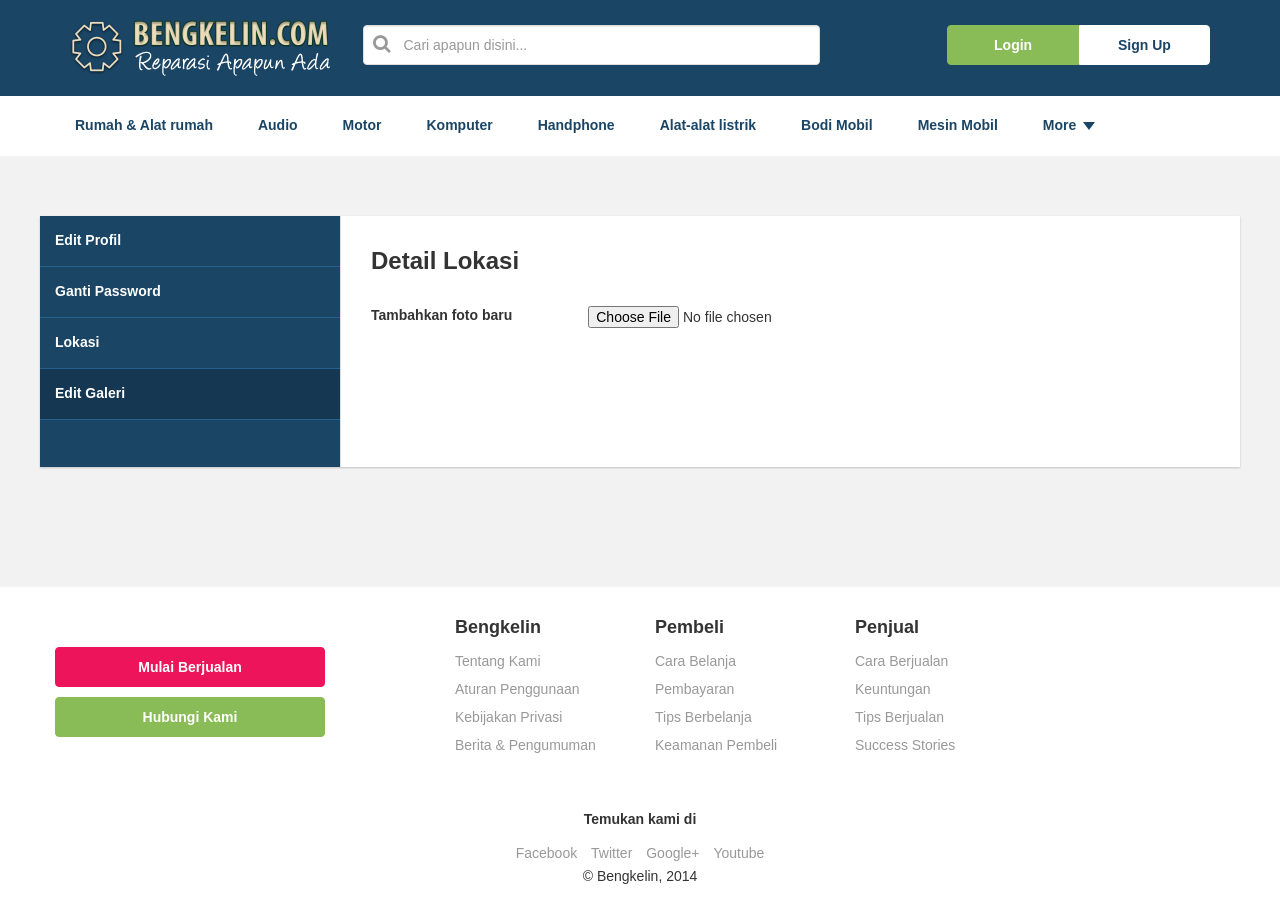
==== themes/front/galeri.html @ 85d0783b "initial" ====
<!DOCTYPE html>
<html lang="en-US">

<head>

  <meta charset="utf-8">
  <meta content="IE=edge" http-equiv="X-UA-Compatible">
  <meta content="width=device-width, initial-scale=1.0" name="viewport">

  <title>Galeri - Bengkelin</title>

  <link href="assets/css/style.css" rel="stylesheet" type="text/css" />

  <script src="//ajax.googleapis.com/ajax/libs/webfont/1/webfont.js" type="text/javascript"></script>
  <script src="http://maps.google.com/maps/api/js" type="text/javascript"></script>
  <script src="assets/js/main.js" type="text/javascript"></script>

</head>

<body>

  <header class="top" id="top">
    <div class="container">
      <div class="col-md-3">
        <h1 class="site-title clearfix"><a href="/">Bengkelin</a></h1>
      </div>
      <div class="col-md-5">
        <form class="top-search">
          <input class="form-control" placeholder="Cari apapun disini..." type="text">
          <span></span>
        </form>
      </div>
      <div class="col-md-3 offset-md-1 btn-group">
        <a class="btn half half-left" href="#">Login</a>
        <a class="btn btn-white half half-right" href="#">Sign Up</a>
      </div>
    </div>
    <!-- .container -->
  </header>
  <!-- #top.top -->
  <div class="navbar">
    <div class="container">
      <ul class="nav list-unstyled clearfix">
        <li><a href="#">Rumah & Alat rumah</a></li>
        <li><a href="#">Audio</a></li>
        <li><a href="#">Motor</a></li>
        <li><a href="#">Komputer</a></li>
        <li><a href="#">Handphone</a></li>
        <li><a href="#">Alat-alat listrik</a></li>
        <li><a href="#">Bodi Mobil</a></li>
        <li><a href="#">Mesin Mobil</a></li>
        <li>
          <a href="#">
            More
            <i></i>
          </a>
          <ul class="list-unstyled">
            <li><a href="#">Kesehatan</a></li>
            <li><a href="#">Alat musik</a></li>
            <li><a href="#">Fashion</a></li>
          </ul>
        </li>
      </ul>
    </div>
  </div>


  <div class="page">
    <div class="container page-details page-dashboard">
      <div class="row">
        <div class="col-md-3">
          <div class="sidebar row">
            <ul class="list-unstyled dashboard-menu">
              <li><a href="/profil.html">Edit Profil</a></li>
              <li><a href="/password.html">Ganti Password</a></li>
              <li><a href="/lokasi.html">Lokasi</a></li>
              <li class="active"><a href="/galeri.html">Edit Galeri</a></li>
            </ul>
          </div>
          <!-- .sidebar -->
        </div>
        <!-- .col-md-3 -->

        <div class="col-md-9 dashboard">
          <form class="form-dashboard">
            <h3 class="roboto">Detail Lokasi</h3>
            <div class="row form-dashboard-row">
              <div class="col-sm-3 col-xs-5">
                <p class="form-dashboard-label">
                  Tambahkan foto baru
                </p>
              </div>
              <div class="col-sm-6 col-xs-7">
                <input id="exampleInputFile" type="file">
              </div>
            </div>
            <!-- .row.form-dashboard-row -->

            <div class="clearfix image-row form-dashboard-row">
              <a class="col-sm-3 form-dashboard-image" href="#">
                <img alt="" src="http://lorempixel.com/300/300/nature/">
                <div class="overlay">
                  <i class="icon icon-remove" title="Hapus gambar ini"></i>
                </div>
              </a>
              <a class="col-sm-3 form-dashboard-image" href="#">
                <img alt="" src="http://lorempixel.com/300/300/nightlife/">
                <div class="overlay">
                  <i class="icon icon-remove" title="Hapus gambar ini"></i>
                </div>
              </a>
              <a class="col-sm-3 form-dashboard-image" href="#">
                <img alt="" src="http://lorempixel.com/300/300/abstract/">
                <div class="overlay">
                  <i class="icon icon-remove" title="Hapus gambar ini"></i>
                </div>
              </a>
              <a class="col-sm-3 form-dashboard-image" href="#">
                <img alt="" src="http://lorempixel.com/300/300/city/">
                <div class="overlay">
                  <i class="icon icon-remove" title="Hapus gambar ini"></i>
                </div>
              </a>
              <a class="col-sm-3 form-dashboard-image" href="#">
                <img alt="" src="http://lorempixel.com/300/300/people/">
                <div class="overlay">
                  <i class="icon icon-remove" title="Hapus gambar ini"></i>
                </div>
              </a>
              <a class="col-sm-3 form-dashboard-image" href="#">
                <img alt="" src="http://lorempixel.com/300/300/food/">
                <div class="overlay">
                  <i class="icon icon-remove" title="Hapus gambar ini"></i>
                </div>
              </a>
              <a class="col-sm-3 form-dashboard-image" href="#">
                <img alt="" src="http://lorempixel.com/300/300/technics/">
                <div class="overlay">
                  <i class="icon icon-remove" title="Hapus gambar ini"></i>
                </div>
              </a>
              <a class="col-sm-3 form-dashboard-image" href="#">
                <img alt="" src="http://lorempixel.com/300/300/fashion/">
                <div class="overlay">
                  <i class="icon icon-remove" title="Hapus gambar ini"></i>
                </div>
              </a>
              <a class="col-sm-3 form-dashboard-image" href="#">
                <img alt="" src="http://lorempixel.com/300/300/cats/">
                <div class="overlay">
                  <i class="icon icon-remove" title="Hapus gambar ini"></i>
                </div>
              </a>
              <a class="col-sm-3 form-dashboard-image" href="#">
                <img alt="" src="http://lorempixel.com/300/300/sports/">
                <div class="overlay">
                  <i class="icon icon-remove" title="Hapus gambar ini"></i>
                </div>
              </a>
              <a class="col-sm-3 form-dashboard-image" href="#">
                <img alt="" src="http://lorempixel.com/300/300/transport/">
                <div class="overlay">
                  <i class="icon icon-remove" title="Hapus gambar ini"></i>
                </div>
              </a>
              <a class="col-sm-3 form-dashboard-image" href="#">
                <img alt="" src="http://lorempixel.com/300/300/business/">
                <div class="overlay">
                  <i class="icon icon-remove" title="Hapus gambar ini"></i>
                </div>
              </a>
            </div>
          </form>
          <!-- .form-dashboard -->
        </div>
        <!-- .dashboard -->

      </div>
      <!-- .row -->
    </div>
    <!-- .container -->
  </div>
  <!-- .page -->



  <div class="bottom-area">
    <div class="container">
      <div class="row">
        <div class="col-md-3">
          <h4>&nbsp;</h4>
          <p>
            <a class="btn btn-red block" href="#">Mulai Berjualan</a>
          </p>
          <p>
            <a class="btn block" href="#">Hubungi Kami</a>
          </p>
        </div>
        <div class="col-md-2 offset-md-1">
          <h4 class="roboto">Bengkelin</h4>
          <ul>
            <li><a href="#">Tentang Kami</a></li>
            <li><a href="#">Aturan Penggunaan</a></li>
            <li><a href="#">Kebijakan Privasi</a></li>
            <li><a href="#">Berita & Pengumuman</a></li>
          </ul>
        </div>
        <div class="col-md-2">
          <h4 class="roboto">Pembeli</h4>
          <ul>
            <li><a href="#">Cara Belanja</a></li>
            <li><a href="#">Pembayaran</a></li>
            <li><a href="#">Tips Berbelanja</a></li>
            <li><a href="#">Keamanan Pembeli</a></li>
          </ul>
        </div>
        <div class="col-md-2">
          <h4 class="roboto">Penjual</h4>
          <ul>
            <li><a href="#">Cara Berjualan</a></li>
            <li><a href="#">Keuntungan</a></li>
            <li><a href="#">Tips Berjualan</a></li>
            <li><a href="#">Success Stories</a></li>
          </ul>
        </div>
      </div>
      <!-- .row -->
    </div>
    <!-- .container -->
    <div class="footer text-center">
      <h5 class="roboto">Temukan kami di</h5>
      <ul class="list-inline">
        <li><a href="#">Facebook</a></li>
        <li><a href="#">Twitter</a></li>
        <li><a href="#">Google+</a></li>
        <li><a href="#">Youtube</a></li>
      </ul>
      <p>&copy; Bengkelin, 2014</p>
    </div>
    <!-- .footer.text-center -->

  </div>
  <!-- .bottom-area -->



</body>
</html>
---- themes/front/assets/css/style.css ----
@charset "UTF-8";
/* 
  BENGKELIN
  Copyright © 2014
  <<====================================================>>
-
-
-
-
-
-
 */
/*!
 * MiddleKit v1.0.1 by @Aris_FM http://about.me/cekerholic
 * Copyright 2013 Aris FM
 * Licensed under http://opensource.org/licenses/MIT
 *
 */
/*
* Scut, a collection of Sass utilities
* to ease and improve our implementations of common style-code patterns.
* v0.10.4
* Docs at http://davidtheclark.github.io/scut
*/
/*!
 *  Font Awesome 4.0.3 by @davegandy - http://fontawesome.io - @fontawesome
 *  License - http://fontawesome.io/license (Font: SIL OFL 1.1, CSS: MIT License)
 */
/* FONT PATH
* -------------------------- */
@font-face {
  font-family: 'FontAwesome';
  src: url("../fonts/fontawesome-webfont.eot?v=4.0.3");
  src: url("../fonts/fontawesome-webfont.svg?v=4.0.3#fontawesomeregular") format("svg"), url("../fonts/fontawesome-webfont.eot?#iefix&v=4.0.3") format("embedded-opentype"), url("../fonts/fontawesome-webfont.woff?v=4.0.3") format("woff"), url("../fonts/fontawesome-webfont.ttf?v=4.0.3") format("truetype");
  font-weight: normal;
  font-style: normal;
}
.icon, .top-search span {
  display: inline-block;
  font-family: FontAwesome;
  font-style: normal;
  font-weight: normal;
  line-height: 1;
  -webkit-font-smoothing: antialiased;
  -moz-osx-font-smoothing: grayscale;
}

/* makes the font 33% larger relative to the icon container */
.top-search span {
  font-size: 1.33333em;
  line-height: 0.75em;
  vertical-align: -15%;
}

.pull-left.icon, .top-search span.pull-left {
  margin-right: .3em;
}
.pull-right.icon, .top-search span.pull-right {
  margin-left: .3em;
}

@-moz-keyframes spin {
  0% {
    -moz-transform: rotate(0deg);
  }

  100% {
    -moz-transform: rotate(359deg);
  }
}
@-webkit-keyframes spin {
  0% {
    -webkit-transform: rotate(0deg);
  }

  100% {
    -webkit-transform: rotate(359deg);
  }
}
@-o-keyframes spin {
  0% {
    -o-transform: rotate(0deg);
  }

  100% {
    -o-transform: rotate(359deg);
  }
}
@-ms-keyframes spin {
  0% {
    -ms-transform: rotate(0deg);
  }

  100% {
    -ms-transform: rotate(359deg);
  }
}
@keyframes spin {
  0% {
    transform: rotate(0deg);
  }

  100% {
    transform: rotate(359deg);
  }
}
/* Font Awesome uses the Unicode Private Use Area (PUA) to ensure screen
   readers do not read off random characters that represent icons */
.top-search span:before {
  content: "\f002";
}

.icon-star:before {
  content: "\f005";
}

.icon-star-o:before {
  content: "\f006";
}

.icon-check:before {
  content: "\f00c";
}

.icon-tag:before {
  content: "\f02b";
}

.icon-location:before {
  content: "\f041";
}

.icon-chevron-left:before {
  content: "\f053";
}

.icon-chevron-right:before {
  content: "\f054";
}

.icon-remove:before {
  content: "\f057";
}

.icon-folder:before {
  content: "\f07b";
}

.icon-gears:before {
  content: "\f085";
}

.icon-phone:before {
  content: "\f095";
}

.icon-twitter:before {
  content: "\f099";
}

.icon-facebook:before {
  content: "\f09a";
}

.icon-website:before {
  content: "\f0c1";
}

/*! normalize.css v2.1.3 | MIT License | git.io/normalize */
/* ==========================================================================
   HTML5 display definitions
   ========================================================================== */
/**
 * Correct `block` display not defined in IE 8/9.
 */
article,
aside,
details,
figcaption,
figure,
footer,
header,
hgroup,
main,
nav,
section,
summary {
  display: block;
}

/**
 * Correct `inline-block` display not defined in IE 8/9.
 */
audio,
canvas,
video {
  display: inline-block;
}

/**
 * Prevent modern browsers from displaying `audio` without controls.
 * Remove excess height in iOS 5 devices.
 */
audio:not([controls]) {
  display: none;
  height: 0;
}

/**
 * Address `[hidden]` styling not present in IE 8/9.
 * Hide the `template` element in IE, Safari, and Firefox < 22.
 */
[hidden],
template {
  display: none;
}

/* ==========================================================================
   Base
   ========================================================================== */
/**
 * 1. Set default font family to sans-serif.
 * 2. Prevent iOS text size adjust after orientation change, without disabling
 *    user zoom.
 */
html {
  font-family: sans-serif;
  /* 1 */
  -ms-text-size-adjust: 100%;
  /* 2 */
  -webkit-text-size-adjust: 100%;
  /* 2 */
}

/**
 * Remove default margin.
 */
body {
  margin: 0;
}

/* ==========================================================================
   Links
   ========================================================================== */
/**
 * Remove the gray background color from active links in IE 10.
 */
a {
  background: transparent;
}

/**
 * Address `outline` inconsistency between Chrome and other browsers.
 */
a:focus {
  outline: thin dotted;
}

/**
 * Improve readability when focused and also mouse hovered in all browsers.
 */
a:active,
a:hover {
  outline: 0;
}

/* ==========================================================================
   Typography
   ========================================================================== */
/**
 * Address variable `h1` font-size and margin within `section` and `article`
 * contexts in Firefox 4+, Safari 5, and Chrome.
 */
h1 {
  font-size: 2em;
  margin: 0.67em 0;
}

/**
 * Address styling not present in IE 8/9, Safari 5, and Chrome.
 */
abbr[title] {
  border-bottom: 1px dotted;
}

/**
 * Address style set to `bolder` in Firefox 4+, Safari 5, and Chrome.
 */
b,
strong {
  font-weight: bold;
}

/**
 * Address styling not present in Safari 5 and Chrome.
 */
dfn {
  font-style: italic;
}

/**
 * Address differences between Firefox and other browsers.
 */
hr {
  -moz-box-sizing: content-box;
  box-sizing: content-box;
  height: 0;
}

/**
 * Address styling not present in IE 8/9.
 */
mark {
  background: #ff0;
  color: #000;
}

/**
 * Correct font family set oddly in Safari 5 and Chrome.
 */
code,
kbd,
pre,
samp {
  font-family: monospace, serif;
  font-size: 1em;
}

/**
 * Improve readability of pre-formatted text in all browsers.
 */
pre {
  white-space: pre-wrap;
}

/**
 * Set consistent quote types.
 */
q {
  quotes: "\201C" "\201D" "\2018" "\2019";
}

/**
 * Address inconsistent and variable font size in all browsers.
 */
small {
  font-size: 80%;
}

/**
 * Prevent `sub` and `sup` affecting `line-height` in all browsers.
 */
sub,
sup {
  font-size: 75%;
  line-height: 0;
  position: relative;
  vertical-align: baseline;
}

sup {
  top: -0.5em;
}

sub {
  bottom: -0.25em;
}

/* ==========================================================================
   Embedded content
   ========================================================================== */
/**
 * Remove border when inside `a` element in IE 8/9.
 */
img {
  border: 0;
}

/**
 * Correct overflow displayed oddly in IE 9.
 */
svg:not(:root) {
  overflow: hidden;
}

/* ==========================================================================
   Figures
   ========================================================================== */
/**
 * Address margin not present in IE 8/9 and Safari 5.
 */
figure {
  margin: 0;
}

/* ==========================================================================
   Forms
   ========================================================================== */
/**
 * Define consistent border, margin, and padding.
 */
fieldset {
  border: 1px solid #c0c0c0;
  margin: 0 2px;
  padding: 0.35em 0.625em 0.75em;
}

/**
 * 1. Correct `color` not being inherited in IE 8/9.
 * 2. Remove padding so people aren't caught out if they zero out fieldsets.
 */
legend {
  border: 0;
  /* 1 */
  padding: 0;
  /* 2 */
}

/**
 * 1. Correct font family not being inherited in all browsers.
 * 2. Correct font size not being inherited in all browsers.
 * 3. Address margins set differently in Firefox 4+, Safari 5, and Chrome.
 */
button,
input,
select,
textarea {
  font-family: inherit;
  /* 1 */
  font-size: 100%;
  /* 2 */
  margin: 0;
  /* 3 */
}

/**
 * Address Firefox 4+ setting `line-height` on `input` using `!important` in
 * the UA stylesheet.
 */
button,
input {
  line-height: normal;
}

/**
 * Address inconsistent `text-transform` inheritance for `button` and `select`.
 * All other form control elements do not inherit `text-transform` values.
 * Correct `button` style inheritance in Chrome, Safari 5+, and IE 8+.
 * Correct `select` style inheritance in Firefox 4+ and Opera.
 */
button,
select {
  text-transform: none;
}

/**
 * 1. Avoid the WebKit bug in Android 4.0.* where (2) destroys native `audio`
 *    and `video` controls.
 * 2. Correct inability to style clickable `input` types in iOS.
 * 3. Improve usability and consistency of cursor style between image-type
 *    `input` and others.
 */
button,
html input[type="button"],
input[type="reset"],
input[type="submit"] {
  -webkit-appearance: button;
  /* 2 */
  cursor: pointer;
  /* 3 */
}

/**
 * Re-set default cursor for disabled elements.
 */
button[disabled],
html input[disabled] {
  cursor: default;
}

/**
 * 1. Address box sizing set to `content-box` in IE 8/9/10.
 * 2. Remove excess padding in IE 8/9/10.
 */
input[type="checkbox"],
input[type="radio"] {
  box-sizing: border-box;
  /* 1 */
  padding: 0;
  /* 2 */
}

/**
 * 1. Address `appearance` set to `searchfield` in Safari 5 and Chrome.
 * 2. Address `box-sizing` set to `border-box` in Safari 5 and Chrome
 *    (include `-moz` to future-proof).
 */
input[type="search"] {
  -webkit-appearance: textfield;
  /* 1 */
  -moz-box-sizing: content-box;
  -webkit-box-sizing: content-box;
  /* 2 */
  box-sizing: content-box;
}

/**
 * Remove inner padding and search cancel button in Safari 5 and Chrome
 * on OS X.
 */
input[type="search"]::-webkit-search-cancel-button,
input[type="search"]::-webkit-search-decoration {
  -webkit-appearance: none;
}

/**
 * Remove inner padding and border in Firefox 4+.
 */
button::-moz-focus-inner,
input::-moz-focus-inner {
  border: 0;
  padding: 0;
}

/**
 * 1. Remove default vertical scrollbar in IE 8/9.
 * 2. Improve readability and alignment in all browsers.
 */
textarea {
  overflow: auto;
  /* 1 */
  vertical-align: top;
  /* 2 */
}

/* ==========================================================================
   Tables
   ========================================================================== */
/**
 * Remove most spacing between table cells.
 */
table {
  border-collapse: collapse;
  border-spacing: 0;
}

.clearfix:before, .container:before, .row:before, [class*="ads-"]:before {
  content: "";
  display: table;
}
.clearfix:after, .container:after, .row:after, [class*="ads-"]:after {
  content: "";
  display: table;
  clear: both;
}

.list-inline, .list-unstyled, .bottom-area ul {
  list-style: none;
  padding-left: 0;
}

.list-inline > li {
  display: inline-block;
  margin-left: -3px;
}
.list-inline > li:first-child {
  margin-left: 0;
}

.img-rounded, .navbar .nav > li, .navbar .nav > li > ul li:hover, .pagination .nav a, .pagination .nav span {
  -webkit-border-radius: 6px;
  -moz-border-radius: 6px;
  border-radius: 6px;
}

.img-circle, .category-thumbnail img, .listing .verified-badge, .review-user img {
  -webkit-border-radius: 50%;
  -moz-border-radius: 50%;
  border-radius: 50%;
}

.category-thumbnail img, .listing, .listing .verified-badge, .products-filter, .pagination, .page-details, .shop-reviews, .review-user img {
  box-shadow: 0 1px 2px rgba(0, 0, 0, 0.2);
  background-color: white;
}

*,
*:before,
*:after {
  -webkit-box-sizing: border-box;
  -moz-box-sizing: border-box;
  box-sizing: border-box;
}

* html {
  font-size: 87.5%;
}

html {
  font-size: 14px;
  line-height: 1.42857;
}

body {
  font-family: "Open Sans", Arial, "Helvetica Neue", Helvetica, sans-serif;
  background-color: #f2f2f2;
  color: #333333;
  text-rendering: optimizeLegibility;
  -webkit-font-smoothing: antialiased;
}

.wf-loading body {
  font-family: Arial, "Helvetica Neue", Helvetica, sans-serif;
}

hr {
  margin-top: 20px;
  margin-bottom: 19px;
  border: none;
  border-top: 1px solid #dddddd;
}

.pull-left {
  float: left;
}

.pull-right {
  float: right;
}

.hidden {
  display: none;
}

.visible,
.block {
  display: block;
}

.visible-tablet {
  display: none;
}
.visible-phone {
  display: none;
}
img {
  vertical-align: middle;
  max-width: 100%;
}

form p {
  margin-bottom: 20px;
}

fieldset {
  padding: 0;
  margin: 0;
  border: 0;
}

legend {
  display: block;
  width: 100%;
  padding: 0;
  margin-bottom: 19px;
  font-size: 21px;
  line-height: 30px;
  color: #333333;
  border: 0;
  border-bottom: 1px solid #dddddd;
}

label {
  display: inline-block;
  margin-bottom: 5px;
  font-weight: bold;
}

input[type="search"] {
  -moz-box-sizing: border-box;
  -webkit-box-sizing: border-box;
  box-sizing: border-box;
}

input[type="radio"],
input[type="checkbox"] {
  margin: 4px 0 0;
  margin-top: 1px \9;
  /* IE8-9 */
  line-height: normal;
}

input[type="file"] {
  display: block;
  line-height: 1;
}

select[multiple],
select[size] {
  height: auto;
}

select optgroup {
  font-size: inherit;
  font-style: inherit;
  font-family: inherit;
}

input[type="file"]:focus,
input[type="radio"]:focus,
input[type="checkbox"]:focus {
  outline: thin dotted #333;
  outline: 5px auto -webkit-focus-ring-color;
  outline-offset: -2px;
}

.form-control {
  display: block;
  width: 100%;
  height: 40px;
  padding: 9px 12px;
  font-size: 14px;
  line-height: 20px;
  color: #555555;
  vertical-align: middle;
  background-color: white;
  background-image: none;
  border: 1px solid #dddddd;
  border-radius: 4px;
  -moz-box-shadow: inset 0 1px 1px rgba(0, 0, 0, 0.075);
  -webkit-box-shadow: inset 0 1px 1px rgba(0, 0, 0, 0.075);
  box-shadow: inset 0 1px 1px rgba(0, 0, 0, 0.075);
  -webkit-transition: border-color ease-in-out .15s, box-shadow ease-in-out .15s;
  -moz-transition: border-color ease-in-out .15s, box-shadow ease-in-out .15s;
  transition: border-color ease-in-out .15s, box-shadow ease-in-out .15s;
}
.form-control:focus {
  border-color: #66afe9;
  outline: 0;
  -moz-box-shadow: inset 0 1px 1px rgba(0, 0, 0, 0.075), 0 0 8px rgba(102, 175, 233, 0.6);
  -webkit-box-shadow: inset 0 1px 1px rgba(0, 0, 0, 0.075), 0 0 8px rgba(102, 175, 233, 0.6);
  box-shadow: inset 0 1px 1px rgba(0, 0, 0, 0.075), 0 0 8px rgba(102, 175, 233, 0.6);
}
.form-control:-moz-placeholder {
  color: #999999;
}
.form-control::-moz-placeholder {
  color: #999999;
}
.form-control:-ms-input-placeholder {
  color: #999999;
}
.form-control::-webkit-input-placeholder {
  color: #999999;
}
.form-control[disabled], .form-control[readonly], fieldset[disabled] .form-control {
  cursor: not-allowed;
  background-color: #f2f2f2;
}

textarea.form-control {
  height: auto;
}

.radio,
.checkbox {
  display: block;
  min-height: 20px;
  margin-top: 10px;
  margin-bottom: 20px;
  padding-left: 20px;
  vertical-align: middle;
}
.radio label,
.checkbox label {
  display: inline;
  margin-bottom: 0;
  font-weight: normal;
  cursor: pointer;
}

.radio input[type="radio"],
.radio-inline input[type="radio"],
.checkbox input[type="checkbox"],
.checkbox-inline input[type="checkbox"] {
  float: left;
  margin-left: -20px;
}

.radio + .radio,
.checkbox + .checkbox {
  margin-top: -5px;
}

.radio-inline,
.checkbox-inline {
  display: inline-block;
  padding-left: 20px;
  margin-bottom: 0;
  vertical-align: middle;
  font-weight: normal;
  cursor: pointer;
}

.radio-inline + .radio-inline,
.checkbox-inline + .checkbox-inline {
  margin-top: 0;
  margin-left: 10px;
}

input[type="radio"][disabled], fieldset[disabled] input[type="radio"],
input[type="checkbox"][disabled], fieldset[disabled]
input[type="checkbox"],
.radio[disabled], fieldset[disabled]
.radio,
.radio-inline[disabled], fieldset[disabled]
.radio-inline,
.checkbox[disabled], fieldset[disabled]
.checkbox,
.checkbox-inline[disabled], fieldset[disabled]
.checkbox-inline {
  cursor: not-allowed;
}

.btn,
button,
input[type="submit"],
input[type="reset"],
input[type="button"] {
  display: inline-block;
  margin-bottom: 0;
  font-weight: normal;
  text-align: center;
  vertical-align: middle;
  cursor: pointer;
  background-image: none;
  border: 1px solid transparent;
  white-space: nowrap;
  padding: 9px 12px;
  font-size: 14px;
  line-height: 20px;
  border-radius: 4px;
  -webkit-user-select: none;
  -moz-user-select: none;
  user-select: none;
  font-weight: bold;
  color: white;
  background-color: #89bc57;
  border-color: #89bc57;
}
.btn:hover, .btn:focus, .btn:active, .btn.active,
button:hover,
button:focus,
button:active,
button.active,
input[type="submit"]:hover,
input[type="submit"]:focus,
input[type="submit"]:active,
input[type="submit"].active,
input[type="reset"]:hover,
input[type="reset"]:focus,
input[type="reset"]:active,
input[type="reset"].active,
input[type="button"]:hover,
input[type="button"]:focus,
input[type="button"]:active,
input[type="button"].active {
  color: white;
  background-color: #75a743;
  border-color: #6a993d;
}
.btn:active, .btn.active,
button:active,
button.active,
input[type="submit"]:active,
input[type="submit"].active,
input[type="reset"]:active,
input[type="reset"].active,
input[type="button"]:active,
input[type="button"].active {
  background-image: none;
}
.btn.disabled, .btn.disabled:hover, .btn.disabled:focus, .btn.disabled:active, .btn.disabled.active, .btn[disabled], .btn[disabled]:hover, .btn[disabled]:focus, .btn[disabled]:active, .btn[disabled].active, fieldset[disabled] .btn, fieldset[disabled] .btn:hover, fieldset[disabled] .btn:focus, fieldset[disabled] .btn:active, fieldset[disabled] .btn.active,
button.disabled,
button.disabled:hover,
button.disabled:focus,
button.disabled:active,
button.disabled.active,
button[disabled],
button[disabled]:hover,
button[disabled]:focus,
button[disabled]:active,
button[disabled].active, fieldset[disabled]
button, fieldset[disabled]
button:hover, fieldset[disabled]
button:focus, fieldset[disabled]
button:active, fieldset[disabled]
button.active,
input[type="submit"].disabled,
input[type="submit"].disabled:hover,
input[type="submit"].disabled:focus,
input[type="submit"].disabled:active,
input[type="submit"].disabled.active,
input[type="submit"][disabled],
input[type="submit"][disabled]:hover,
input[type="submit"][disabled]:focus,
input[type="submit"][disabled]:active,
input[type="submit"][disabled].active, fieldset[disabled]
input[type="submit"], fieldset[disabled]
input[type="submit"]:hover, fieldset[disabled]
input[type="submit"]:focus, fieldset[disabled]
input[type="submit"]:active, fieldset[disabled]
input[type="submit"].active,
input[type="reset"].disabled,
input[type="reset"].disabled:hover,
input[type="reset"].disabled:focus,
input[type="reset"].disabled:active,
input[type="reset"].disabled.active,
input[type="reset"][disabled],
input[type="reset"][disabled]:hover,
input[type="reset"][disabled]:focus,
input[type="reset"][disabled]:active,
input[type="reset"][disabled].active, fieldset[disabled]
input[type="reset"], fieldset[disabled]
input[type="reset"]:hover, fieldset[disabled]
input[type="reset"]:focus, fieldset[disabled]
input[type="reset"]:active, fieldset[disabled]
input[type="reset"].active,
input[type="button"].disabled,
input[type="button"].disabled:hover,
input[type="button"].disabled:focus,
input[type="button"].disabled:active,
input[type="button"].disabled.active,
input[type="button"][disabled],
input[type="button"][disabled]:hover,
input[type="button"][disabled]:focus,
input[type="button"][disabled]:active,
input[type="button"][disabled].active, fieldset[disabled]
input[type="button"], fieldset[disabled]
input[type="button"]:hover, fieldset[disabled]
input[type="button"]:focus, fieldset[disabled]
input[type="button"]:active, fieldset[disabled]
input[type="button"].active {
  background-color: #89bc57;
  border-color: #89bc57;
}
.btn:focus,
button:focus,
input[type="submit"]:focus,
input[type="reset"]:focus,
input[type="button"]:focus {
  outline: thin dotted #333;
  outline: 5px auto -webkit-focus-ring-color;
  outline-offset: -2px;
}
.btn:hover, .btn:focus,
button:hover,
button:focus,
input[type="submit"]:hover,
input[type="submit"]:focus,
input[type="reset"]:hover,
input[type="reset"]:focus,
input[type="button"]:hover,
input[type="button"]:focus {
  text-decoration: none;
}
.btn:active, .btn.active,
button:active,
button.active,
input[type="submit"]:active,
input[type="submit"].active,
input[type="reset"]:active,
input[type="reset"].active,
input[type="button"]:active,
input[type="button"].active {
  outline: 0;
  background-image: none;
  -moz-box-shadow: inset 0 3px 5px rgba(0, 0, 0, 0.125);
  -webkit-box-shadow: inset 0 3px 5px rgba(0, 0, 0, 0.125);
  box-shadow: inset 0 3px 5px rgba(0, 0, 0, 0.125);
}
.btn.disabled, .btn[disabled], fieldset[disabled] .btn,
button.disabled,
button[disabled], fieldset[disabled]
button,
input[type="submit"].disabled,
input[type="submit"][disabled], fieldset[disabled]
input[type="submit"],
input[type="reset"].disabled,
input[type="reset"][disabled], fieldset[disabled]
input[type="reset"],
input[type="button"].disabled,
input[type="button"][disabled], fieldset[disabled]
input[type="button"] {
  cursor: not-allowed;
  pointer-events: none;
  filter: progid:DXImageTransform.Microsoft.Alpha(Opacity=65);
  opacity: 0.65;
  -moz-box-shadow: none;
  -webkit-box-shadow: none;
  box-shadow: none;
}
.btn.block,
button.block,
input[type="submit"].block,
input[type="reset"].block,
input[type="button"].block {
  display: block;
  width: 100%;
  padding-left: 0;
  padding-right: 0;
}
.btn.half,
button.half,
input[type="submit"].half,
input[type="reset"].half,
input[type="button"].half {
  float: left;
  width: 50%;
}
.btn.half.half-right,
button.half.half-right,
input[type="submit"].half.half-right,
input[type="reset"].half.half-right,
input[type="button"].half.half-right {
  border-radius: 0 4px 4px 0;
}
.btn.half.half-left,
button.half.half-left,
input[type="submit"].half.half-left,
input[type="reset"].half.half-left,
input[type="button"].half.half-left {
  border-radius: 4px 0 0 4px;
}
.btn.btn-white,
button.btn-white,
input[type="submit"].btn-white,
input[type="reset"].btn-white,
input[type="button"].btn-white {
  color: #1a4565;
  background-color: white;
  border-color: white;
}
.btn.btn-white:hover, .btn.btn-white:focus, .btn.btn-white:active, .btn.btn-white.active,
button.btn-white:hover,
button.btn-white:focus,
button.btn-white:active,
button.btn-white.active,
input[type="submit"].btn-white:hover,
input[type="submit"].btn-white:focus,
input[type="submit"].btn-white:active,
input[type="submit"].btn-white.active,
input[type="reset"].btn-white:hover,
input[type="reset"].btn-white:focus,
input[type="reset"].btn-white:active,
input[type="reset"].btn-white.active,
input[type="button"].btn-white:hover,
input[type="button"].btn-white:focus,
input[type="button"].btn-white:active,
input[type="button"].btn-white.active {
  color: #1a4565;
  background-color: #ebebeb;
  border-color: #e0e0e0;
}
.btn.btn-white:active, .btn.btn-white.active,
button.btn-white:active,
button.btn-white.active,
input[type="submit"].btn-white:active,
input[type="submit"].btn-white.active,
input[type="reset"].btn-white:active,
input[type="reset"].btn-white.active,
input[type="button"].btn-white:active,
input[type="button"].btn-white.active {
  background-image: none;
}
.btn.btn-white.disabled, .btn.btn-white.disabled:hover, .btn.btn-white.disabled:focus, .btn.btn-white.disabled:active, .btn.btn-white.disabled.active, .btn.btn-white[disabled], .btn.btn-white[disabled]:hover, .btn.btn-white[disabled]:focus, .btn.btn-white[disabled]:active, .btn.btn-white[disabled].active, fieldset[disabled] .btn.btn-white, fieldset[disabled] .btn.btn-white:hover, fieldset[disabled] .btn.btn-white:focus, fieldset[disabled] .btn.btn-white:active, fieldset[disabled] .btn.btn-white.active,
button.btn-white.disabled,
button.btn-white.disabled:hover,
button.btn-white.disabled:focus,
button.btn-white.disabled:active,
button.btn-white.disabled.active,
button.btn-white[disabled],
button.btn-white[disabled]:hover,
button.btn-white[disabled]:focus,
button.btn-white[disabled]:active,
button.btn-white[disabled].active, fieldset[disabled]
button.btn-white, fieldset[disabled]
button.btn-white:hover, fieldset[disabled]
button.btn-white:focus, fieldset[disabled]
button.btn-white:active, fieldset[disabled]
button.btn-white.active,
input[type="submit"].btn-white.disabled,
input[type="submit"].btn-white.disabled:hover,
input[type="submit"].btn-white.disabled:focus,
input[type="submit"].btn-white.disabled:active,
input[type="submit"].btn-white.disabled.active,
input[type="submit"].btn-white[disabled],
input[type="submit"].btn-white[disabled]:hover,
input[type="submit"].btn-white[disabled]:focus,
input[type="submit"].btn-white[disabled]:active,
input[type="submit"].btn-white[disabled].active, fieldset[disabled]
input[type="submit"].btn-white, fieldset[disabled]
input[type="submit"].btn-white:hover, fieldset[disabled]
input[type="submit"].btn-white:focus, fieldset[disabled]
input[type="submit"].btn-white:active, fieldset[disabled]
input[type="submit"].btn-white.active,
input[type="reset"].btn-white.disabled,
input[type="reset"].btn-white.disabled:hover,
input[type="reset"].btn-white.disabled:focus,
input[type="reset"].btn-white.disabled:active,
input[type="reset"].btn-white.disabled.active,
input[type="reset"].btn-white[disabled],
input[type="reset"].btn-white[disabled]:hover,
input[type="reset"].btn-white[disabled]:focus,
input[type="reset"].btn-white[disabled]:active,
input[type="reset"].btn-white[disabled].active, fieldset[disabled]
input[type="reset"].btn-white, fieldset[disabled]
input[type="reset"].btn-white:hover, fieldset[disabled]
input[type="reset"].btn-white:focus, fieldset[disabled]
input[type="reset"].btn-white:active, fieldset[disabled]
input[type="reset"].btn-white.active,
input[type="button"].btn-white.disabled,
input[type="button"].btn-white.disabled:hover,
input[type="button"].btn-white.disabled:focus,
input[type="button"].btn-white.disabled:active,
input[type="button"].btn-white.disabled.active,
input[type="button"].btn-white[disabled],
input[type="button"].btn-white[disabled]:hover,
input[type="button"].btn-white[disabled]:focus,
input[type="button"].btn-white[disabled]:active,
input[type="button"].btn-white[disabled].active, fieldset[disabled]
input[type="button"].btn-white, fieldset[disabled]
input[type="button"].btn-white:hover, fieldset[disabled]
input[type="button"].btn-white:focus, fieldset[disabled]
input[type="button"].btn-white:active, fieldset[disabled]
input[type="button"].btn-white.active {
  background-color: white;
  border-color: white;
}
.btn.btn-red,
button.btn-red,
input[type="submit"].btn-red,
input[type="reset"].btn-red,
input[type="button"].btn-red {
  color: white;
  background-color: #ed145b;
  border-color: #ed145b;
}
.btn.btn-red:hover, .btn.btn-red:focus, .btn.btn-red:active, .btn.btn-red.active,
button.btn-red:hover,
button.btn-red:focus,
button.btn-red:active,
button.btn-red.active,
input[type="submit"].btn-red:hover,
input[type="submit"].btn-red:focus,
input[type="submit"].btn-red:active,
input[type="submit"].btn-red.active,
input[type="reset"].btn-red:hover,
input[type="reset"].btn-red:focus,
input[type="reset"].btn-red:active,
input[type="reset"].btn-red.active,
input[type="button"].btn-red:hover,
input[type="button"].btn-red:focus,
input[type="button"].btn-red:active,
input[type="button"].btn-red.active {
  color: white;
  background-color: #c90f4c;
  border-color: #b60e45;
}
.btn.btn-red:active, .btn.btn-red.active,
button.btn-red:active,
button.btn-red.active,
input[type="submit"].btn-red:active,
input[type="submit"].btn-red.active,
input[type="reset"].btn-red:active,
input[type="reset"].btn-red.active,
input[type="button"].btn-red:active,
input[type="button"].btn-red.active {
  background-image: none;
}
.btn.btn-red.disabled, .btn.btn-red.disabled:hover, .btn.btn-red.disabled:focus, .btn.btn-red.disabled:active, .btn.btn-red.disabled.active, .btn.btn-red[disabled], .btn.btn-red[disabled]:hover, .btn.btn-red[disabled]:focus, .btn.btn-red[disabled]:active, .btn.btn-red[disabled].active, fieldset[disabled] .btn.btn-red, fieldset[disabled] .btn.btn-red:hover, fieldset[disabled] .btn.btn-red:focus, fieldset[disabled] .btn.btn-red:active, fieldset[disabled] .btn.btn-red.active,
button.btn-red.disabled,
button.btn-red.disabled:hover,
button.btn-red.disabled:focus,
button.btn-red.disabled:active,
button.btn-red.disabled.active,
button.btn-red[disabled],
button.btn-red[disabled]:hover,
button.btn-red[disabled]:focus,
button.btn-red[disabled]:active,
button.btn-red[disabled].active, fieldset[disabled]
button.btn-red, fieldset[disabled]
button.btn-red:hover, fieldset[disabled]
button.btn-red:focus, fieldset[disabled]
button.btn-red:active, fieldset[disabled]
button.btn-red.active,
input[type="submit"].btn-red.disabled,
input[type="submit"].btn-red.disabled:hover,
input[type="submit"].btn-red.disabled:focus,
input[type="submit"].btn-red.disabled:active,
input[type="submit"].btn-red.disabled.active,
input[type="submit"].btn-red[disabled],
input[type="submit"].btn-red[disabled]:hover,
input[type="submit"].btn-red[disabled]:focus,
input[type="submit"].btn-red[disabled]:active,
input[type="submit"].btn-red[disabled].active, fieldset[disabled]
input[type="submit"].btn-red, fieldset[disabled]
input[type="submit"].btn-red:hover, fieldset[disabled]
input[type="submit"].btn-red:focus, fieldset[disabled]
input[type="submit"].btn-red:active, fieldset[disabled]
input[type="submit"].btn-red.active,
input[type="reset"].btn-red.disabled,
input[type="reset"].btn-red.disabled:hover,
input[type="reset"].btn-red.disabled:focus,
input[type="reset"].btn-red.disabled:active,
input[type="reset"].btn-red.disabled.active,
input[type="reset"].btn-red[disabled],
input[type="reset"].btn-red[disabled]:hover,
input[type="reset"].btn-red[disabled]:focus,
input[type="reset"].btn-red[disabled]:active,
input[type="reset"].btn-red[disabled].active, fieldset[disabled]
input[type="reset"].btn-red, fieldset[disabled]
input[type="reset"].btn-red:hover, fieldset[disabled]
input[type="reset"].btn-red:focus, fieldset[disabled]
input[type="reset"].btn-red:active, fieldset[disabled]
input[type="reset"].btn-red.active,
input[type="button"].btn-red.disabled,
input[type="button"].btn-red.disabled:hover,
input[type="button"].btn-red.disabled:focus,
input[type="button"].btn-red.disabled:active,
input[type="button"].btn-red.disabled.active,
input[type="button"].btn-red[disabled],
input[type="button"].btn-red[disabled]:hover,
input[type="button"].btn-red[disabled]:focus,
input[type="button"].btn-red[disabled]:active,
input[type="button"].btn-red[disabled].active, fieldset[disabled]
input[type="button"].btn-red, fieldset[disabled]
input[type="button"].btn-red:hover, fieldset[disabled]
input[type="button"].btn-red:focus, fieldset[disabled]
input[type="button"].btn-red:active, fieldset[disabled]
input[type="button"].btn-red.active {
  background-color: #ed145b;
  border-color: #ed145b;
}

.container {
  margin-left: auto;
  margin-right: auto;
  padding-left: 15px;
  padding-right: 15px;
}
.row {
  margin-left: -15px;
  margin-right: -15px;
}

[class*="col"] {
  min-height: 1px;
  padding-left: 15px;
  padding-right: 15px;
}

p {
  margin: 0 0 10px;
}

a {
  color: #2398c9;
  text-decoration: none;
}
a:hover, a:active {
  color: #1b779e;
}
a:hover {
  text-decoration: underline;
}

small,
.small {
  font-size: 85%;
}

abbr[title] {
  cursor: help;
}

.text-left {
  text-align: left;
}

.text-right {
  text-align: right;
}

.text-center {
  text-align: center;
}

.h1, h1 {
  font-size: 36px;
  line-height: 40px;
}

.h2, h2 {
  font-size: 30px;
  line-height: 40px;
}

.h3, h3 {
  font-size: 24px;
  line-height: 30px;
}

.h4, h4 {
  font-size: 18px;
  line-height: 20px;
}

.h5, h5 {
  font-size: 14px;
  line-height: 20px;
}

.h6, h6 {
  font-size: 12px;
  line-height: 20px;
}

h1 {
  margin-top: 10px;
  margin-bottom: 10px;
}

h2 {
  margin-top: 10px;
  margin-bottom: 10px;
}

h3 {
  margin-top: 15px;
  margin-bottom: 15px;
}

h4 {
  margin-top: 10px;
  margin-bottom: 10px;
}

h5 {
  margin-top: 10px;
  margin-bottom: 10px;
}

h6 {
  margin-top: 10px;
  margin-bottom: 10px;
}

ul,
ol {
  margin-top: 0;
  margin-bottom: 10px;
}
ul ul, ul ol,
ol ul,
ol ol {
  margin-bottom: 0;
}

dl {
  margin-top: 0;
  margin-bottom: 10px;
}

dt,
dd {
  line-height: 20px;
}

dt {
  font-weight: bold;
}

dd {
  margin-left: 0;
}

blockquote {
  margin: 0 0 10px;
  padding: 0 20px 10px;
  border-left: 5px solid #dddddd;
}
blockquote p {
  font-size: 18px;
  line-height: 30px;
  margin-bottom: 10px;
}
blockquote p:last-child {
  margin-bottom: 0;
}
blockquote small {
  display: block;
  color: #999999;
  line-height: 20px;
}
blockquote small:before {
  content: '\2014 \00A0';
}

code,
kbd,
pre,
samp {
  font-family: Menlo, Monaco, Consolas, "Lucida Console", "Courier New", Courier, monospace;
}

code {
  padding: 2px 4px;
  font-size: 90%;
  color: #123046;
  background-color: #e8ecef;
  white-space: nowrap;
  border-radius: 3px;
  line-height: 19px;
}

pre {
  display: block;
  padding: 9px;
  margin: 0 0 10px;
  font-size: 13px;
  line-height: 20px;
  word-break: break-all;
  word-wrap: break-word;
  color: #555555;
  background-color: #f2f2f2;
  border: 1px solid #dddddd;
  border-radius: 3px;
}
pre code {
  padding: 0;
  font-size: inherit;
  color: inherit;
  white-space: pre-wrap;
  background-color: transparent;
  border-radius: 0;
}

th {
  text-align: left;
}

table {
  border: 1px solid #dddddd;
  width: 100%;
  max-width: 100%;
  background-color: transparent;
}
table th,
table td {
  padding: 10px 10px 9px;
  line-height: 20px;
  vertical-align: top;
  border: 1px solid #dddddd;
}
table th {
  vertical-align: bottom;
  border-bottom: 2px solid #dddddd;
  padding-top: 9px;
}
table > tbody + tbody {
  border-top: 2px solid #dddddd;
}
table table {
  background-color: white;
}

.white {
  color: white;
}

.grey {
  color: #999999;
}

.green {
  color: #89bc57;
}

.t_u {
  text-transform: uppercase;
}

.roboto {
  font-family: "Roboto Slab", Arial, "Helvetica Neue", Helvetica, sans-serif;
}

.top {
  background-color: #1a4565;
}
.top .container {
  position: relative;
}
.top .btn-group {
  margin-top: 25px;
}

.site-title a {
  text-indent: 102%;
  white-space: nowrap;
  overflow: hidden;
  float: left;
  width: 260px;
  height: 76px;
  background: url("../img/logo.png") no-repeat center;
  margin: auto;
}

.top-search {
  margin-top: 25px;
  position: relative;
}
.top-search span {
  position: absolute;
  left: 10px;
  top: 12px;
  color: #999999;
}
.top-search input[type="text"] {
  padding-left: 40px;
}

.navbar {
  background-color: white;
  padding: 10px 0;
}
.navbar .nav {
  margin-bottom: 0;
}
.navbar .nav > li {
  padding: 0;
  margin-right: 5px;
  float: left;
  font-weight: bold;
  position: relative;
}
.navbar .nav > li a {
  color: #1a4565;
  display: block;
  padding: 10px 20px;
}
.navbar .nav > li a:hover, .navbar .nav > li a:active {
  color: white;
}
.navbar .nav > li i {
  display: inline-block;
  height: 0;
  width: 0;
  -webkit-transform: rotate(360deg);
  border-width: 8px 6px;
  border-style: solid;
  border-color: transparent;
  border-top-color: inherit;
  border-bottom-width: 0;
  margin-left: 3px;
}
.navbar .nav > li:hover {
  background-color: #89bc57;
}
.navbar .nav > li:hover > a {
  text-decoration: none;
  color: white;
}
.navbar .nav > li:hover > ul {
  display: block;
}
.navbar .nav > li > ul {
  position: absolute;
  left: 0;
  top: 100%;
  display: none;
  border-radius: 0 0 5px 5px;
  background-color: white;
  width: 200px;
  padding: 5px;
}
.navbar .nav > li > ul li:hover {
  background-color: #89bc57;
}
.navbar .nav > li > ul li:hover a {
  text-decoration: none;
}
.navbar .nav > li > ul a {
  padding-top: 7px;
  padding-bottom: 8px;
}

.bottom-area {
  padding-top: 20px;
  padding-bottom: 20px;
  background-color: white;
}
.bottom-area ul {
  margin-bottom: 0;
  line-height: 2;
}
.bottom-area ul a {
  color: #999999;
}
.bottom-area ul a:hover, .bottom-area ul a:active {
  color: gray;
}

.footer {
  padding: 40px 0 0;
}
.footer li + li {
  margin-left: 10px;
}
.footer a {
  color: #999999;
}
.footer a:hover, .footer a:active {
  color: gray;
}

.jumbotron {
  padding-top: 50px;
  height: 450px;
  background-size: cover;
  background-position: center bottom;
}

.jumbotron-hero {
  padding: 10px;
  background-color: rgba(0, 0, 0, 0.7);
  display: inline-block;
  margin: 5px 0;
  line-height: 1;
}

.titling {
  margin-bottom: 30px;
}
.titling h1, .titling h2, .titling h3, .titling h4, .titling h5, .titling h6 {
  margin: 0;
}

.home-listing {
  padding-top: 50px;
  padding-bottom: 50px;
}

.home-cta {
  padding: 50px;
  background-color: white;
  margin-bottom: 50px;
}

.home-listing .listing-image {
  padding: 15px 15px 0;
}

.listing {
  margin-bottom: 30px;
  position: relative;
}
.listing hr {
  margin: 10px 0;
}
.listing .verified-badge {
  position: absolute;
  left: 0;
  top: 0;
  font-size: 19px;
  line-height: 30px;
  text-align: center;
  border: 4px solid white;
  background-color: #89bc57;
  color: white;
  width: 36px;
  height: 36px;
}
.listing .premium-ribbon {
  font-size: 12px;
  background-color: #b700aa;
  color: white;
  position: absolute;
  right: 0;
  bottom: 10px;
  padding: 5px 10px;
  font-weight: bold;
}

.listing-info {
  padding: 10px 15px;
}

.listing-category {
  color: #89bc57;
  margin-right: 20px;
}
.listing-category:hover, .listing-category:active {
  color: #70a040;
}

.listing-heading {
  color: white;
  background-size: cover;
}
.listing-heading-inner {
  padding-top: 60px;
  padding-bottom: 60px;
  background-color: rgba(0, 0, 0, 0.6);
}
.listing-heading h2 {
  margin: 0;
  line-height: 1;
}
.listing-heading h5 {
  margin-top: 0;
}
.listing-heading ul {
  margin-bottom: 0;
}
.listing-heading ul > li + li {
  margin-left: 30px;
}
.listing-heading a {
  color: white;
}
.listing-heading a:hover, .listing-heading a:active {
  color: #e6e6e6;
}

.products {
  padding-top: 40px;
  padding-bottom: 40px;
}
.products-filter {
  padding: 15px;
  margin-bottom: 40px;
}
.products-filter h3 {
  margin: 0;
}

.listing-image-outer {
  padding-top: 15px;
  padding-bottom: 15px;
}

.pagination {
  padding: 15px;
}
.pagination .nav {
  margin-bottom: 0;
}
.pagination .nav li + li {
  margin-left: 10px;
}
.pagination .nav a, .pagination .nav span {
  display: block;
  width: 40px;
  height: 40px;
  text-align: center;
  line-height: 40px;
  font-weight: bold;
  background-color: #f2f2f2;
  color: #ed145b;
}
.pagination .nav .current {
  background-color: #ed145b;
  color: white;
}
.pagination .nav .disabled {
  color: #999999;
}
.pagination form {
  text-align: right;
}
.pagination form label {
  display: inline;
}
.pagination form select {
  width: 80px;
  display: inline-block;
  margin-left: 20px;
}

.page {
  padding-top: 60px;
  padding-bottom: 60px;
}

.page-details {
  margin-bottom: 60px;
}

.shop-header {
  padding: 15px 0;
  border-bottom: 1px solid #dddddd;
}

.shop-name {
  width: auto;
  overflow: auto;
}

.shop-logo {
  width: 80px;
  margin-right: 20px;
}

.page-title {
  margin: 0;
}

.shop-info {
  border-top: 1px solid #dddddd;
  width: auto;
  overflow: auto;
  padding-top: 10px;
  margin-bottom: 0;
}
.shop-info > li + li {
  margin-left: 15px;
}
.shop-info span {
  display: inline-block;
  margin-right: 5px;
  border-radius: 3px;
  background-color: #a2a2a2;
  color: white;
  width: 20px;
  height: 20px;
  text-align: center;
}

.shop-text {
  padding: 0 30px;
}

.shop-map {
  height: 400px;
  padding-left: 0;
  padding-right: 0;
}

.gm-style img {
  max-width: 999em;
}

.shop-related {
  border-top: 1px solid #dddddd;
  padding-bottom: 15px;
}
.shop-related .listing {
  background: none;
  box-shadow: none;
  margin: 0;
}
.shop-related .listing-image-outer, .shop-related .listing-info {
  padding: 0;
}
.shop-related .listing h5 {
  margin-top: 0;
}
.shop-related .listing p {
  margin-right: 10px;
}

.shop-reviews {
  padding-top: 20px;
}
.shop-reviews [class*="ads-"] {
  margin: 20px auto;
}

.review {
  border-top: 1px solid #dddddd;
  margin-top: 20px;
  padding-top: 20px;
}
.review:last-child {
  padding-bottom: 20px;
  border-bottom: 1px solid #dddddd;
}
.review-user img {
  width: 60px;
  height: 60px;
  display: inline-block;
  margin-bottom: 15px;
}
.review-entry p:last-child {
  margin-bottom: 0;
}

.shop-related {
  padding-right: 0;
}

.shop-ads {
  padding-right: 0;
  padding-left: 20px;
}
.shop-ads [class*="ads-"] {
  margin-bottom: 15px;
}

[class*="ads-"] {
  overflow: hidden;
}

.ads-160x600 {
  max-width: 160px;
  max-height: 600px;
}

.ads-120x600 {
  max-width: 120px;
  max-height: 600px;
}

.ads-728x90 {
  max-width: 738px;
  max-height: 90px;
}

.ads-300x250 {
  max-width: 300px;
  max-height: 250px;
}

.page-dashboard {
  background-color: #1a4565;
}

.sidebar ul {
  margin-bottom: 0;
}
.sidebar ul > li {
  border-bottom: 1px solid #24618e;
}
.sidebar ul > li a {
  color: white;
  font-weight: bold;
  display: block;
  padding: 15px;
}
.sidebar ul > li a:hover, .sidebar ul > li a:active {
  color: white;
}
.sidebar ul > li a:hover {
  text-decoration: none;
  background-color: #1f5379;
}
.sidebar ul > li.active a {
  background-color: #153751;
  cursor: default;
}

.dashboard {
  border-left: 1px solid #dddddd;
  background-color: #fff;
  min-height: 240px;
}

.form-dashboard {
  padding: 15px;
}
.form-dashboard h3 {
  margin-bottom: 30px;
}
.form-dashboard-row {
  margin-bottom: 20px;
}
.form-dashboard-label {
  font-weight: bold;
}
.form-dashboard-input {
  border-radius: 0;
  height: 32px;
  padding-top: 4px;
  padding-bottom: 4px;
}
.form-dashboard .error {
  color: #ed145b;
}
.error .form-dashboard-input {
  border-color: #ed145b;
}
.form-dashboard p.small {
  margin-bottom: 0;
}
.form-dashboard-image {
  padding-left: 0;
  padding-right: 0;
  border: 1px solid white;
  position: relative;
}
.form-dashboard-image .overlay {
  position: absolute;
  width: 100%;
  height: 100%;
  left: 0;
  top: 0;
  background-color: rgba(0, 0, 0, 0.5);
  display: none;
}
.form-dashboard-image .overlay i {
  float: right;
  margin-right: 10px;
  margin-top: 10px;
  font-size: 30px;
  color: white;
}
.form-dashboard-image:hover .overlay {
  display: block;
}

.req {
  color: #ed145b;
}

.mapcanvas {
  height: 400px;
}

@media (min-width: 768px) and (max-width: 1229px) {
  .hidden-tablet {
    display: none;
  }

  .visible-tablet {
    display: block;
  }
}

@media (min-width: 320px) and (max-width: 766px) {
  .hidden-phone {
    display: none;
  }

  .visible-phone {
    display: block;
  }
}

@media (max-width: 767px) {
  .col-xs-1, .col-xs-2, .col-xs-3, .col-xs-4, .col-xs-5, .col-xs-6, .col-xs-7, .col-xs-8, .col-xs-9, .col-xs-10, .col-xs-11, .col-xs-12 {
    float: left;
  }

  .col-xs-1 {
    width: 8.33333%;
  }

  .offset-xs-1 {
    margin-left: 8.33333%;
  }

  .col-xs-2 {
    width: 16.66667%;
  }

  .offset-xs-2 {
    margin-left: 16.66667%;
  }

  .col-xs-3 {
    width: 25%;
  }

  .offset-xs-3 {
    margin-left: 25%;
  }

  .col-xs-4 {
    width: 33.33333%;
  }

  .offset-xs-4 {
    margin-left: 33.33333%;
  }

  .col-xs-5 {
    width: 41.66667%;
  }

  .offset-xs-5 {
    margin-left: 41.66667%;
  }

  .col-xs-6 {
    width: 50%;
  }

  .offset-xs-6 {
    margin-left: 50%;
  }

  .col-xs-7 {
    width: 58.33333%;
  }

  .offset-xs-7 {
    margin-left: 58.33333%;
  }

  .col-xs-8 {
    width: 66.66667%;
  }

  .offset-xs-8 {
    margin-left: 66.66667%;
  }

  .col-xs-9 {
    width: 75%;
  }

  .offset-xs-9 {
    margin-left: 75%;
  }

  .col-xs-10 {
    width: 83.33333%;
  }

  .offset-xs-10 {
    margin-left: 83.33333%;
  }

  .col-xs-11 {
    width: 91.66667%;
  }

  .offset-xs-11 {
    margin-left: 91.66667%;
  }

  .col-xs-12 {
    width: 100%;
  }

  .offset-xs-12 {
    margin-left: 100%;
  }
}

@media (min-width: 768px) {
  .col-sm-1, .col-sm-2, .col-sm-3, .col-sm-4, .col-sm-5, .col-sm-6, .col-sm-7, .col-sm-8, .col-sm-9, .col-sm-10, .col-sm-11, .col-sm-12 {
    float: left;
  }

  .container {
    width: 750px;
  }

  .col-sm-1 {
    width: 8.33333%;
  }

  .offset-sm-1 {
    margin-left: 8.33333%;
  }

  .col-sm-2 {
    width: 16.66667%;
  }

  .offset-sm-2 {
    margin-left: 16.66667%;
  }

  .col-sm-3 {
    width: 25%;
  }

  .offset-sm-3 {
    margin-left: 25%;
  }

  .col-sm-4 {
    width: 33.33333%;
  }

  .offset-sm-4 {
    margin-left: 33.33333%;
  }

  .col-sm-5 {
    width: 41.66667%;
  }

  .offset-sm-5 {
    margin-left: 41.66667%;
  }

  .col-sm-6 {
    width: 50%;
  }

  .offset-sm-6 {
    margin-left: 50%;
  }

  .col-sm-7 {
    width: 58.33333%;
  }

  .offset-sm-7 {
    margin-left: 58.33333%;
  }

  .col-sm-8 {
    width: 66.66667%;
  }

  .offset-sm-8 {
    margin-left: 66.66667%;
  }

  .col-sm-9 {
    width: 75%;
  }

  .offset-sm-9 {
    margin-left: 75%;
  }

  .col-sm-10 {
    width: 83.33333%;
  }

  .offset-sm-10 {
    margin-left: 83.33333%;
  }

  .col-sm-11 {
    width: 91.66667%;
  }

  .offset-sm-11 {
    margin-left: 91.66667%;
  }

  .col-sm-12 {
    width: 100%;
  }

  .offset-sm-12 {
    margin-left: 100%;
  }

  .dl-horizontal dt {
    float: left;
    clear: left;
    width: 160px;
    overflow: hidden;
  }

  .dl-horizontal dd {
    margin-left: 180px;
  }
}

@media (min-width: 980px) {
  .col-md-1, .col-md-2, .col-md-3, .col-md-4, .col-md-5, .col-md-6, .col-md-7, .col-md-8, .col-md-9, .col-md-10, .col-md-11, .col-md-12 {
    float: left;
  }

  .container {
    width: 960px;
  }

  .col-md-1 {
    width: 8.33333%;
  }

  .offset-md-1 {
    margin-left: 8.33333%;
  }

  .col-md-2 {
    width: 16.66667%;
  }

  .offset-md-2 {
    margin-left: 16.66667%;
  }

  .col-md-3 {
    width: 25%;
  }

  .offset-md-3 {
    margin-left: 25%;
  }

  .col-md-4 {
    width: 33.33333%;
  }

  .offset-md-4 {
    margin-left: 33.33333%;
  }

  .col-md-5 {
    width: 41.66667%;
  }

  .offset-md-5 {
    margin-left: 41.66667%;
  }

  .col-md-6 {
    width: 50%;
  }

  .offset-md-6 {
    margin-left: 50%;
  }

  .col-md-7 {
    width: 58.33333%;
  }

  .offset-md-7 {
    margin-left: 58.33333%;
  }

  .col-md-8 {
    width: 66.66667%;
  }

  .offset-md-8 {
    margin-left: 66.66667%;
  }

  .col-md-9 {
    width: 75%;
  }

  .offset-md-9 {
    margin-left: 75%;
  }

  .col-md-10 {
    width: 83.33333%;
  }

  .offset-md-10 {
    margin-left: 83.33333%;
  }

  .col-md-11 {
    width: 91.66667%;
  }

  .offset-md-11 {
    margin-left: 91.66667%;
  }

  .col-md-12 {
    width: 100%;
  }

  .offset-md-12 {
    margin-left: 100%;
  }
}

@media (min-width: 1230px) {
  .col-lg-1, .col-lg-2, .col-lg-3, .col-lg-4, .col-lg-5, .col-lg-6, .col-lg-7, .col-lg-8, .col-lg-9, .col-lg-10, .col-lg-11, .col-lg-12 {
    float: left;
  }

  .container {
    width: 1200px;
  }

  .col-lg-1 {
    width: 8.33333%;
  }

  .offset-lg-1 {
    margin-left: 8.33333%;
  }

  .col-lg-2 {
    width: 16.66667%;
  }

  .offset-lg-2 {
    margin-left: 16.66667%;
  }

  .col-lg-3 {
    width: 25%;
  }

  .offset-lg-3 {
    margin-left: 25%;
  }

  .col-lg-4 {
    width: 33.33333%;
  }

  .offset-lg-4 {
    margin-left: 33.33333%;
  }

  .col-lg-5 {
    width: 41.66667%;
  }

  .offset-lg-5 {
    margin-left: 41.66667%;
  }

  .col-lg-6 {
    width: 50%;
  }

  .offset-lg-6 {
    margin-left: 50%;
  }

  .col-lg-7 {
    width: 58.33333%;
  }

  .offset-lg-7 {
    margin-left: 58.33333%;
  }

  .col-lg-8 {
    width: 66.66667%;
  }

  .offset-lg-8 {
    margin-left: 66.66667%;
  }

  .col-lg-9 {
    width: 75%;
  }

  .offset-lg-9 {
    margin-left: 75%;
  }

  .col-lg-10 {
    width: 83.33333%;
  }

  .offset-lg-10 {
    margin-left: 83.33333%;
  }

  .col-lg-11 {
    width: 91.66667%;
  }

  .offset-lg-11 {
    margin-left: 91.66667%;
  }

  .col-lg-12 {
    width: 100%;
  }

  .offset-lg-12 {
    margin-left: 100%;
  }
}
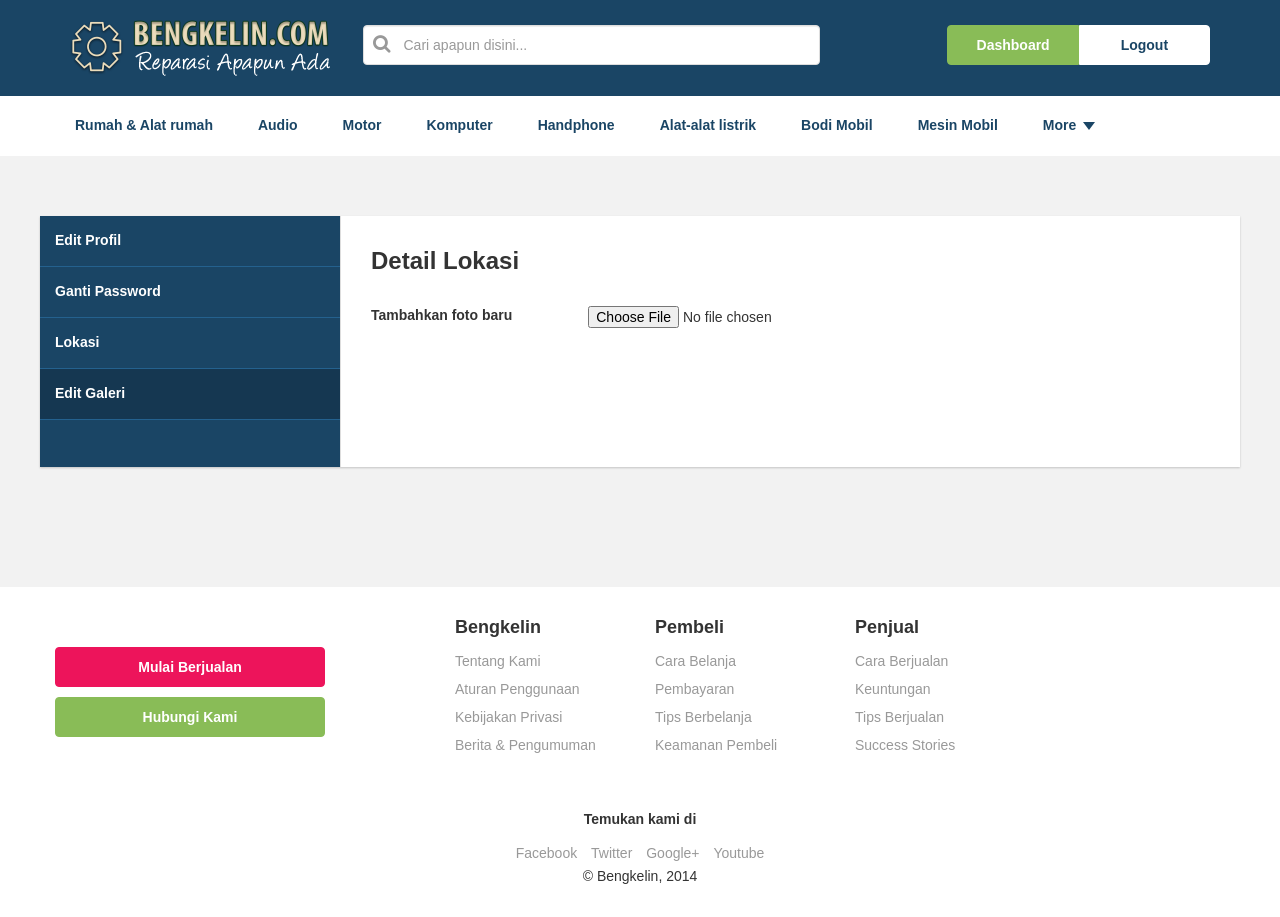
==== commit 0df7527e: "bug fix" ====
--- a/themes/front/galeri.html
+++ b/themes/front/galeri.html
@@ -31,8 +31,8 @@
         </form>
       </div>
       <div class="col-md-3 offset-md-1 btn-group">
-        <a class="btn half half-left" href="#">Login</a>
-        <a class="btn btn-white half half-right" href="#">Sign Up</a>
+        <a class="btn half half-left" href="#">Dashboard</a>
+        <a class="btn btn-white half half-right" href="#">Logout</a>
       </div>
     </div>
     <!-- .container -->
--- a/themes/front/assets/css/style.css
+++ b/themes/front/assets/css/style.css
@@ -28,6 +28,9 @@
  */
 /* FONT PATH
 * -------------------------- */
+#content{
+  min-height: 400px;
+}
 @font-face {
   font-family: 'FontAwesome';
   src: url("../fonts/fontawesome-webfont.eot?v=4.0.3");
@@ -579,7 +582,7 @@
   border-radius: 50%;
 }
 
-.category-thumbnail img, .listing, .listing .verified-badge, .products-filter, .pagination, .page-details, .shop-reviews, .review-user img {
+.category-thumbnail img, .listing, .listing .verified-badge, .products-filter, .pagination, .page-details, .shop-reviews, .review-user img, .page-form {
   box-shadow: 0 1px 2px rgba(0, 0, 0, 0.2);
   background-color: white;
 }
@@ -2027,6 +2030,30 @@
   height: 400px;
 }
 
+.generic-page {
+  padding: 30px;
+}
+
+.accordion {
+  margin-bottom: 20px;
+}
+.accordion-toggler {
+  border-bottom: 1px solid #dddddd;
+  cursor: pointer;
+  color: #1a4565;
+  padding-bottom: 5px;
+}
+.accordion-content {
+  padding: 10px;
+  background-color: #f2f2f2;
+}
+
+.page-form {
+  margin-top: 50px;
+  margin-bottom: 50px;
+  padding: 30px 30px 10px;
+}
+
 @media (min-width: 768px) and (max-width: 1229px) {
   .hidden-tablet {
     display: none;
